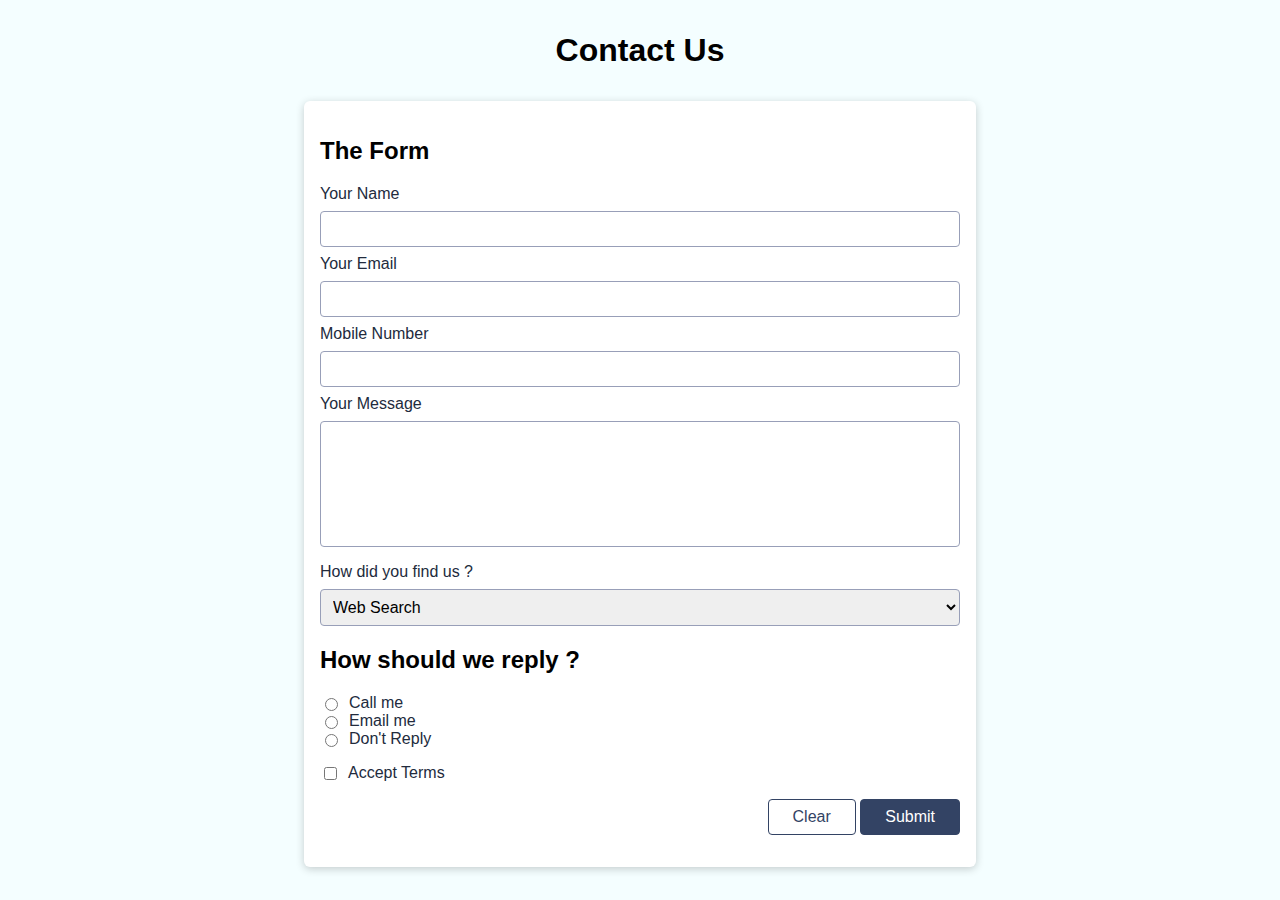
==== form.html @ 90d68063 "added form.html" ====
<!DOCTYPE html>
<html lang="en">
<head>
    <meta charset="UTF-8">
    <meta http-equiv="X-UA-Compatible" content="IE=edge">
    <meta name="viewport" content="width=device-width, initial-scale=1.0">
    <link rel="stylesheet" href="form.css" />
    <title>Document</title>
</head>
<body>
    <header>
        <h1>Contact Us</h1>
    </header>
    <main>
        <form action="" method="GET">
            <section>
                <h2>The Form</h2>
                <ul>
                    <li>
                        <label for="username">Your Name</label>
                        <input type="text" id="username" name="username" required>
                    </li>
                    <li>
                        <label for="email">Your Email</label>
                        <input type="email" id="email" name="email" required>
                    </li>
                    <li>
                        <label for="phone">Mobile Number</label>
                        <input type="tel" id="phone" name="phone" required>
                    </li>
                    <li>
                        <label for="message">Your Message</label>
                        <textarea id="message" name="message"  required minlength="10" maxlength="100" 
                        rows="6"></textarea>
                    </li>
                </ul>
            </section>

            <section>
               
                    <label for="find">How did you find us ?</label>
                    <select name="find" id="find" required>
                        <option value="search">Web Search</option>
                        <option value="friend">Your Friend</option>
                        <option value="other">Other</option>
                    </select>
                
            </section>

            <section>
                <h2>How should we reply ?</h2>
                <ul>
                    <li class="inline-control">
                        <input type="radio" name="reply" id="reply-phone" value="phone" required>
                        <label for="reply-phone">Call me</label>
                    </li>
                    <li class="inline-control">
                        <input type="radio" name="reply" id="reply-email" value="email" required>
                        <label for="reply-email">Email me</label>
                    </li>
                    <li class="inline-control">
                        <input type="radio" name="reply" id="reply-not" value="not" required>
                        <label for="reply-not">Don't Reply</label>
                    </li>
                </ul>
            </section>

            <section class="inline-control">
                <input type="checkbox" id="accept" name="accept" required>
                <label for="accept">Accept Terms</label>
            </section>

            <section style="text-align: right;">
                <button type="reset" class="btn-empty">Clear</button>
                <button type="submit" class="btn-filled">Submit</button>
            </section>


        </form>
    </main>
    
</body>
</html>
---- form.css ----
body{
    font-family: sans-serif;
    background-color: rgb(244, 254, 255);
}

h1{
    text-align: center;
    margin: 2rem;
}

form{
    margin: auto;
    width: 40rem;
    background-color: white;
    padding: 1rem;
    box-shadow: 0 2px 8px rgba(0, 0, 0,0.2);
    border-radius: 6px;
}

section{
    margin-bottom: 1rem;
}

ul{
    list-style: none;
    margin: 0;
    padding: 0;

}

label{
    color: rgb(34, 43, 61);
    display: block;
    margin: 0.5rem 0;
}

input,textarea,select{
    font: inherit;
    padding: 0.5rem;
    border: 1px solid rgb(152, 159, 184);
    width: 100%;
    display: block;
    border-radius: 4px;
    box-sizing: border-box ;
}

textarea{
    resize: none;
}

input:focus ,textarea:focus{
    background-color: rgb(208, 223, 255);
}



button{

    font: inherit;
    border: 1px solid rgb(51, 67, 100);
    padding: 0.5rem 1.5rem;
    border-radius: 4px;
    cursor: pointer;
}

.btn-filled{

    background-color: rgb(51,67,100);
    color: white;
}

.btn-empty{
    background-color: transparent;
    color: rgb(51,67,100);

}

.btn-filled:hover{
    background-color: rgb(69,89,129);
    border-color: rgb(69,89,129);

}

.btn-empty:hover{
    background-color: rgb(208,215,230 );

}


.inline-control{
    display: flex;
}

.inline-control label{
    margin: 0;
    margin-left: 0.5rem;
}

.inline-control input{
    width: auto;
}
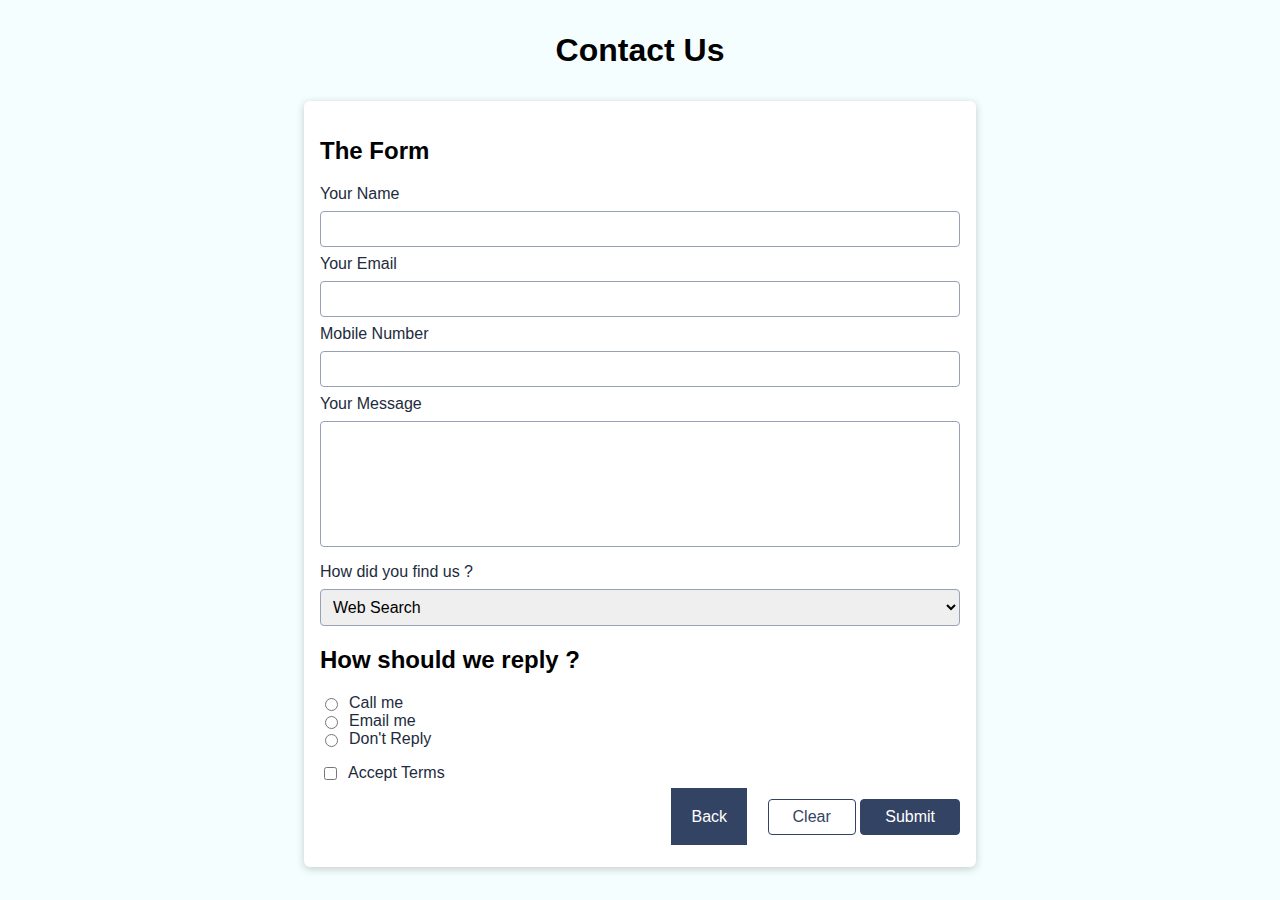
==== commit 9ad89ee6: "modified form.html" ====
--- a/form.html
+++ b/form.html
@@ -1,83 +1,110 @@
 <!DOCTYPE html>
 <html lang="en">
-<head>
-    <meta charset="UTF-8">
-    <meta http-equiv="X-UA-Compatible" content="IE=edge">
-    <meta name="viewport" content="width=device-width, initial-scale=1.0">
+  <head>
+    <meta charset="UTF-8" />
+    <meta http-equiv="X-UA-Compatible" content="IE=edge" />
+    <meta name="viewport" content="width=device-width, initial-scale=1.0" />
     <link rel="stylesheet" href="form.css" />
     <title>Document</title>
-</head>
-<body>
+  </head>
+  <body>
     <header>
-        <h1>Contact Us</h1>
+      <h1>Contact Us</h1>
     </header>
     <main>
-        <form action="" method="GET">
-            <section>
-                <h2>The Form</h2>
-                <ul>
-                    <li>
-                        <label for="username">Your Name</label>
-                        <input type="text" id="username" name="username" required>
-                    </li>
-                    <li>
-                        <label for="email">Your Email</label>
-                        <input type="email" id="email" name="email" required>
-                    </li>
-                    <li>
-                        <label for="phone">Mobile Number</label>
-                        <input type="tel" id="phone" name="phone" required>
-                    </li>
-                    <li>
-                        <label for="message">Your Message</label>
-                        <textarea id="message" name="message"  required minlength="10" maxlength="100" 
-                        rows="6"></textarea>
-                    </li>
-                </ul>
-            </section>
+      <form action="" method="GET">
+        <section>
+          <h2>The Form</h2>
 
-            <section>
-               
-                    <label for="find">How did you find us ?</label>
-                    <select name="find" id="find" required>
-                        <option value="search">Web Search</option>
-                        <option value="friend">Your Friend</option>
-                        <option value="other">Other</option>
-                    </select>
-                
-            </section>
+          <ul>
+            <li>
+              <label for="username">Your Name</label>
+              <input type="text" id="username" name="username" required />
+            </li>
+            <li>
+              <label for="email">Your Email</label>
+              <input type="email" id="email" name="email" required />
+            </li>
+            <li>
+              <label for="phone">Mobile Number</label>
+              <input type="tel" id="phone" name="phone" required />
+            </li>
+            <li>
+              <label for="message">Your Message</label>
+              <textarea
+                id="message"
+                name="message"
+                required
+                minlength="10"
+                maxlength="100"
+                rows="6"
+              ></textarea>
+            </li>
+          </ul>
+        </section>
 
-            <section>
-                <h2>How should we reply ?</h2>
-                <ul>
-                    <li class="inline-control">
-                        <input type="radio" name="reply" id="reply-phone" value="phone" required>
-                        <label for="reply-phone">Call me</label>
-                    </li>
-                    <li class="inline-control">
-                        <input type="radio" name="reply" id="reply-email" value="email" required>
-                        <label for="reply-email">Email me</label>
-                    </li>
-                    <li class="inline-control">
-                        <input type="radio" name="reply" id="reply-not" value="not" required>
-                        <label for="reply-not">Don't Reply</label>
-                    </li>
-                </ul>
-            </section>
+        <section>
+          <label for="find">How did you find us ?</label>
+          <select name="find" id="find" required>
+            <option value="search">Web Search</option>
+            <option value="friend">Your Friend</option>
+            <option value="other">Other</option>
+          </select>
+        </section>
 
-            <section class="inline-control">
-                <input type="checkbox" id="accept" name="accept" required>
-                <label for="accept">Accept Terms</label>
-            </section>
+        <section>
+          <h2>How should we reply ?</h2>
+          <ul>
+            <li class="inline-control">
+              <input
+                type="radio"
+                name="reply"
+                id="reply-phone"
+                value="phone"
+                required
+              />
+              <label for="reply-phone">Call me</label>
+            </li>
+            <li class="inline-control">
+              <input
+                type="radio"
+                name="reply"
+                id="reply-email"
+                value="email"
+                required
+              />
+              <label for="reply-email">Email me</label>
+            </li>
+            <li class="inline-control">
+              <input
+                type="radio"
+                name="reply"
+                id="reply-not"
+                value="not"
+                required
+              />
+              <label for="reply-not">Don't Reply</label>
+            </li>
+          </ul>
+        </section>
 
-            <section style="text-align: right;">
-                <button type="reset" class="btn-empty">Clear</button>
-                <button type="submit" class="btn-filled">Submit</button>
-            </section>
+        <section class="inline-control">
+          <input type="checkbox" id="accept" name="accept" required />
+          <label for="accept">Accept Terms</label>
+        </section>
 
+        <section style="text-align: right">
+          <a
+            href="index.html"
+            class="btn-filled"
+            style="text-decoration: none; padding: 20px; margin: 16px"
+            >Back</a
+          >
+          <button type="reset" class="btn-empty">Clear</button>
 
-        </form>
+          <button type="submit" class="btn-filled">Submit</button>
+        </section>
+      </form>
     </main>
-    
-</body>
-</html>+  </body>
+</html>
--- a/form.css
+++ b/form.css
@@ -1,101 +1,96 @@
-body{
-    font-family: sans-serif;
-    background-color: rgb(244, 254, 255);
+body {
+  font-family: sans-serif;
+  background-color: rgb(244, 254, 255);
 }
 
-h1{
-    text-align: center;
-    margin: 2rem;
+h1 {
+  text-align: center;
+  margin: 2rem;
 }
 
-form{
-    margin: auto;
-    width: 40rem;
-    background-color: white;
-    padding: 1rem;
-    box-shadow: 0 2px 8px rgba(0, 0, 0,0.2);
-    border-radius: 6px;
+form {
+  margin: auto;
+  width: 40rem;
+  background-color: white;
+  padding: 1rem;
+  box-shadow: 0 2px 8px rgba(0, 0, 0, 0.2);
+  border-radius: 6px;
 }
 
-section{
-    margin-bottom: 1rem;
+section {
+  margin-bottom: 1rem;
 }
 
-ul{
-    list-style: none;
-    margin: 0;
-    padding: 0;
-
+ul {
+  list-style: none;
+  margin: 0;
+  padding: 0;
 }
 
-label{
-    color: rgb(34, 43, 61);
-    display: block;
-    margin: 0.5rem 0;
+label {
+  color: rgb(34, 43, 61);
+  display: block;
+  margin: 0.5rem 0;
 }
 
-input,textarea,select{
-    font: inherit;
-    padding: 0.5rem;
-    border: 1px solid rgb(152, 159, 184);
-    width: 100%;
-    display: block;
-    border-radius: 4px;
-    box-sizing: border-box ;
+input,
+textarea,
+select {
+  font: inherit;
+  padding: 0.5rem;
+  border: 1px solid rgb(152, 159, 184);
+  width: 100%;
+  display: block;
+  border-radius: 4px;
+  box-sizing: border-box;
 }
 
-textarea{
-    resize: none;
-}
-
-input:focus ,textarea:focus{
-    background-color: rgb(208, 223, 255);
+textarea {
+  resize: none;
 }
 
 
-
-button{
-
-    font: inherit;
-    border: 1px solid rgb(51, 67, 100);
-    padding: 0.5rem 1.5rem;
-    border-radius: 4px;
-    cursor: pointer;
+input:focus,
+textarea:focus {
+  background-color: rgb(208, 223, 255);
 }
 
-.btn-filled{
-
-    background-color: rgb(51,67,100);
-    color: white;
+button {
+  font: inherit;
+  border: 1px solid rgb(51, 67, 100);
+  padding: 0.5rem 1.5rem;
+  border-radius: 4px;
+  cursor: pointer;
 }
 
-.btn-empty{
-    background-color: transparent;
-    color: rgb(51,67,100);
-
+.btn-filled {
+  background-color: rgb(51, 67, 100);
+  color: white;
 }
 
-.btn-filled:hover{
-    background-color: rgb(69,89,129);
-    border-color: rgb(69,89,129);
-
+.btn-empty {
+  background-color: transparent;
+  color: rgb(51, 67, 100);
 }
 
-.btn-empty:hover{
-    background-color: rgb(208,215,230 );
-
+.btn-filled:hover {
+  background-color: rgb(69, 89, 129);
+  border-color: rgb(69, 89, 129);
 }
 
-
-.inline-control{
-    display: flex;
+.btn-empty:hover {
+  background-color: rgb(208, 215, 230);
 }
 
-.inline-control label{
-    margin: 0;
-    margin-left: 0.5rem;
+.inline-control {
+  display: flex;
 }
 
-.inline-control input{
-    width: auto;
-}+.inline-control label {
+  margin: 0;
+  margin-left: 0.5rem;
+}
+
+.inline-control input {
+  width: auto;
+}
